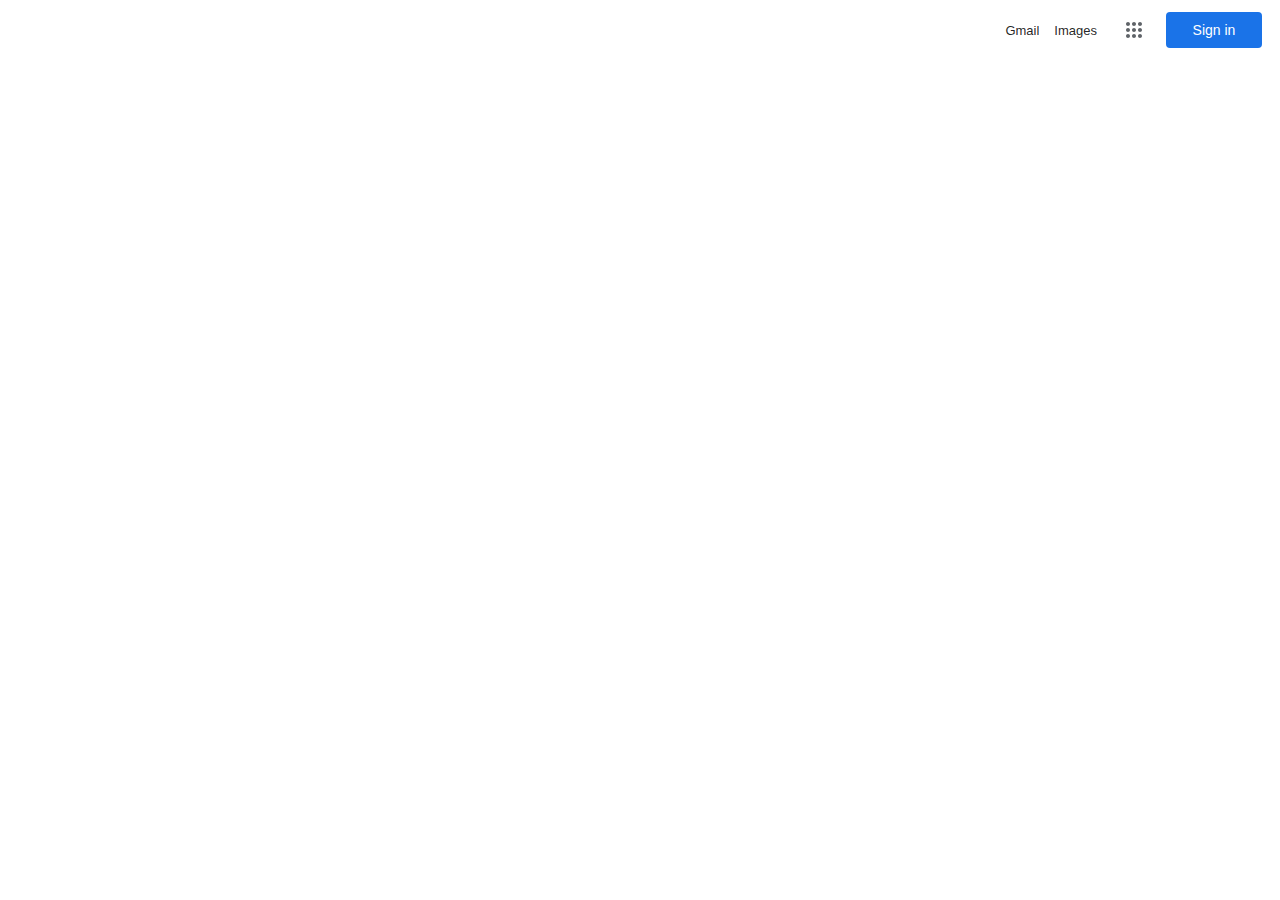
==== index.html @ e1898621 "initial commit" ====
<!DOCTYPE html>
<html lang="en">
<head>
    <meta charset="UTF-8">
    <meta http-equiv="X-UA-Compatible" content="IE=edge">
    <meta name="viewport" content="width=device-width, initial-scale=1.0">
    <link rel="stylesheet" href="CSS/style.css">
    <link rel="shortcut icon" href="img/favicon.ico" type="image/x-icon">
    <title>Google-clone</title>
</head>
<body>

    <header>
        <div id="header-container">
            <div id="header-shortcuts">
                
                    <a href="https://mail.google.com/mail/&ogbl">Gmail</a>
                    <a href="https://www.google.lk/imghp?hl=en&ogbl">Images</a>
                
            </div>
            <div id="header-buttons">
                <div id="settings">
                    <svg class="gb_Ue" focusable="false" viewBox="0 0 24 24"><path d="M6,8c1.1,0 2,-0.9 2,-2s-0.9,-2 -2,-2 -2,0.9 -2,2 0.9,2 2,2zM12,20c1.1,0 2,-0.9 2,-2s-0.9,-2 -2,-2 -2,0.9 -2,2 0.9,2 2,2zM6,20c1.1,0 2,-0.9 2,-2s-0.9,-2 -2,-2 -2,0.9 -2,2 0.9,2 2,2zM6,14c1.1,0 2,-0.9 2,-2s-0.9,-2 -2,-2 -2,0.9 -2,2 0.9,2 2,2zM12,14c1.1,0 2,-0.9 2,-2s-0.9,-2 -2,-2 -2,0.9 -2,2 0.9,2 2,2zM16,6c0,1.1 0.9,2 2,2s2,-0.9 2,-2 -0.9,-2 -2,-2 -2,0.9 -2,2zM12,8c1.1,0 2,-0.9 2,-2s-0.9,-2 -2,-2 -2,0.9 -2,2 0.9,2 2,2zM18,14c1.1,0 2,-0.9 2,-2s-0.9,-2 -2,-2 -2,0.9 -2,2 0.9,2 2,2zM18,20c1.1,0 2,-0.9 2,-2s-0.9,-2 -2,-2 -2,0.9 -2,2 0.9,2 2,2z"></path></svg>

                </div>
                <div id="sign-in-button">
                    <a href="https://accounts.google.com/ServiceLogin?hl=en&passive=true&continue=https://www.google.lk/&ec=GAZAmgQ">
                        <div><span>Sign in</span></div>
                    </a>
                </div>
            </div>
        </div>
    </header>
    
</body>
</html>
---- CSS/style.css ----
@import url(reset.css);


body {
    font-family: Arial, Helvetica, sans-serif;
}

* {
    box-sizing: border-box;
}

.clear-fix {
    clear: both;
}

.clear-fiix::after {
    display: block;
    content: "";
    clear: both;
}

header a {
    display: block;
}

#header-container {
    height: 60px;
    padding: 6px;
    display: flex;
    justify-content: flex-end;
    align-items: center;
}

#header-shortcuts {
    width: 317px;
    height: 100%;
    display: flex;
    justify-content: flex-end;
}

#header-shortcuts {
    width: 317px;
    height: 100%;
    display: flex;
    padding-right: 15px;
    justify-content: flex-end;
}

#header-shortcuts>a {
    padding-left: 15px;
    text-decoration: none;
    color: rgba(0,0,0,.87);
    display: flex;
    align-items: center;
    font-size: 13px;
    
}

#header-shortcuts>a:hover {
   text-decoration: underline;
}



#header-buttons {
    display: flex;
    align-items: center;
}

#settings>svg {
    fill: #5f6368;
    width: 24px;
    height: 24px;

}

#settings {
    margin-left: 2px;
    display: flex;
    align-items: center;
    justify-content: center;
    width: 40px;
    padding: 4px;
    height: 40px;
    border-radius: 100%;
}

#settings:hover {
    background-color: rgba(60,64,67,.08);
   
}

#sign-in-button>a>div {
    border-radius: 4px;
    width: 96px;
    height: 36px;
    padding: 9px 23px;
    margin: 0px 8px;
    border: 1px solid transparent;
    background-color: #1a73e8;
    display: flex;
    justify-content: center;
    align-items: center;
}

#sign-in-button>a {
    color: white;
    font-size: 14px;
    text-decoration: none;
    margin: 0px 4px;
    width: inherit;
    height: inherit;
}


#sign-in-button>a>div:hover {
    background-color: #1b66c9;
    box-shadow: 0 1px 3px 1px rgb(66 64 67 / 15%), 0 1px 2px 0 rgb(60 64 67 / 30%);
}
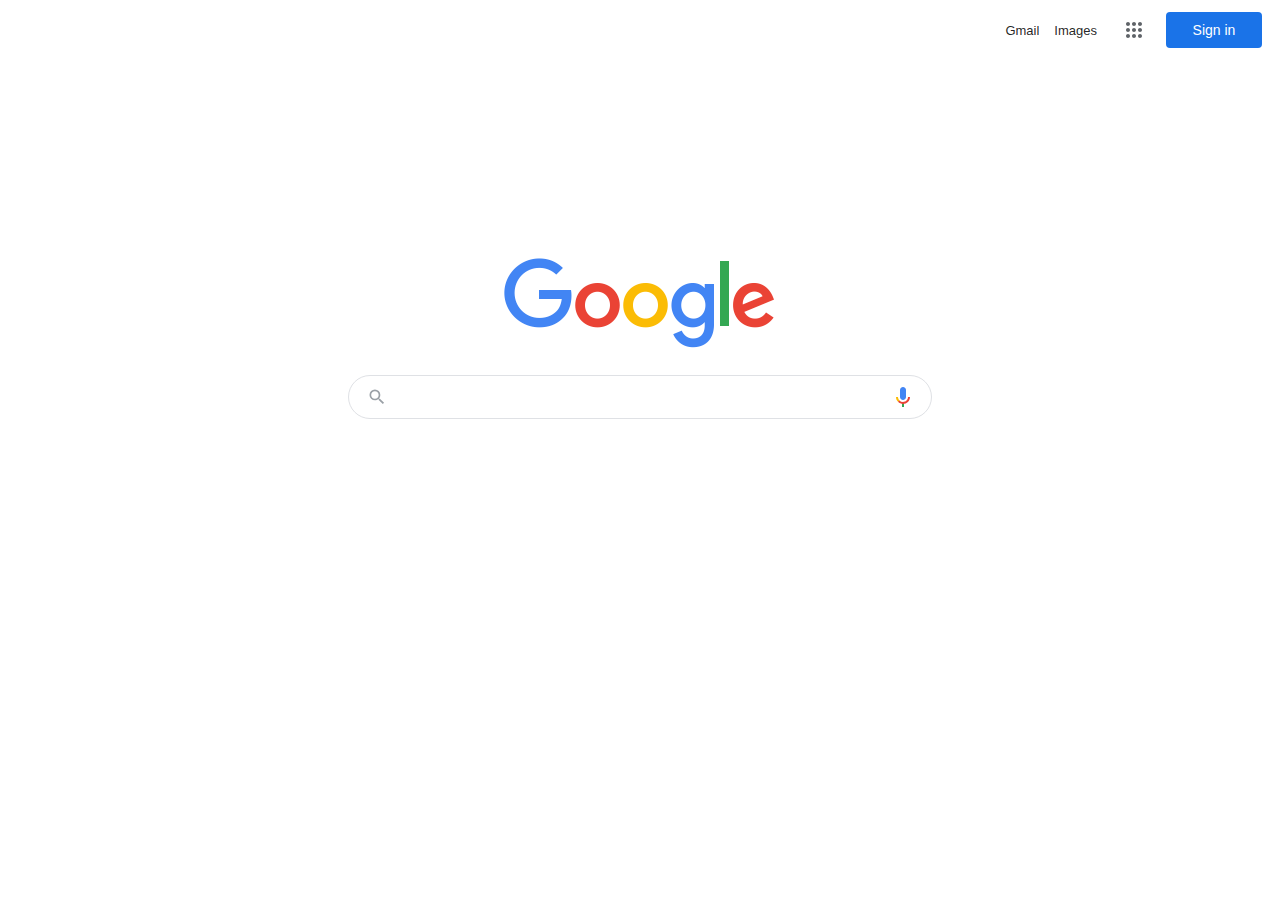
==== commit 04ff9d47: "finished searchbar" ====
--- a/index.html
+++ b/index.html
@@ -8,6 +8,8 @@
     <link rel="shortcut icon" href="img/favicon.ico" type="image/x-icon">
     <title>Google-clone</title>
 </head>
+
+
 <body>
 
     <header>
@@ -31,6 +33,41 @@
             </div>
         </div>
     </header>
+
+    <main>
+        <div id="logo">
+            <img src="img/google-logo.png" alt="google-logo">
+        </div>
+
+        <div id="row-2">
+
+            
+                <div id="search">
+
+                    <div id="search-container">
+
+                        <div id="search-icon">
+                            <svg focusable="false" xmlns="http://www.w3.org/2000/svg" viewBox="0 0 24 24"><path d="M15.5 14h-.79l-.28-.27A6.471 6.471 0 0 0 16 9.5 6.5 6.5 0 1 0 9.5 16c1.61 0 3.09-.59 4.23-1.57l.27.28v.79l5 4.99L20.49 19l-4.99-5zm-6 0C7.01 14 5 11.99 5 9.5S7.01 5 9.5 5 14 7.01 14 9.5 11.99 14 9.5 14z"></path></svg>
+                        </div>
+
+                        <div id="search-bar-container">
+                            <input id="search-bar" type="text">
+                        </div>
+                        
+                        <div id="voice-search-icon">
+                            <svg class="goxjub" focusable="false" viewBox="0 0 24 24" xmlns="http://www.w3.org/2000/svg"><path fill="#4285f4" d="m12 15c1.66 0 3-1.31 3-2.97v-7.02c0-1.66-1.34-3.01-3-3.01s-3 1.34-3 3.01v7.02c0 1.66 1.34 2.97 3 2.97z"></path><path fill="#34a853" d="m11 18.08h2v3.92h-2z"></path><path fill="#fbbc05" d="m7.05 16.87c-1.27-1.33-2.05-2.83-2.05-4.87h2c0 1.45 0.56 2.42 1.47 3.38v0.32l-1.15 1.18z"></path><path fill="#ea4335" d="m12 16.93a4.97 5.25 0 0 1 -3.54 -1.55l-1.41 1.49c1.26 1.34 3.02 2.13 4.95 2.13 3.87 0 6.99-2.92 6.99-7h-1.99c0 2.92-2.24 4.93-5 4.93z"></path></svg>
+                        </div>
+                    </div>
+
+                </div>
+            
+        </div>
+
+
+        </div>
+        <div></div>
+        <div></div>
+    </main>
     
 </body>
 </html>--- a/CSS/style.css
+++ b/CSS/style.css
@@ -116,4 +116,116 @@
 #sign-in-button>a>div:hover {
     background-color: #1b66c9;
     box-shadow: 0 1px 3px 1px rgb(66 64 67 / 15%), 0 1px 2px 0 rgb(60 64 67 / 30%);
+}
+
+
+/* Main */
+
+#logo {
+    height: 290px;
+    display: flex;
+    justify-content: center;
+    align-items: flex-end;
+}
+
+
+#search-bar {
+    display: flex;
+    outline: none;
+    border: none;
+    min-width: 483px;
+    height: 34px;
+    font-size: 16px;
+    /* margin-top: -25px; */
+}
+
+#search-bar:focus-visible {
+    outline: none;
+}
+
+
+#search-icon {
+  
+    display: flex;
+    justify-content: flex-end;
+    align-items: center;
+    width: 57px;
+    height: 100%;
+    padding-right: 13px;
+    /* margin-top: -5px; */
+}
+
+#search-icon>svg {
+    fill: #9aa0a6;
+   height: 20px;
+   width: 20px;
+}
+
+#voice-search-icon {
+
+    display: flex;
+    align-items: center;
+    width: 40px;
+    line-height: 14px;
+    height: 100%;
+    padding: 0px 8px;
+}
+
+#voice-search-icon>svg {
+    width: 24px;
+    height: 24px;
+    
+}
+
+#voice-search-icon> {
+    display: flex;
+    justify-content: flex-start;
+    align-items: center;
+    
+}
+
+#search-container {
+    display: flex;
+    flex: 1;
+    justify-content: center;
+    padding: 0px 8px 0 14px;
+
+    width: auto;
+    max-width: 584px;
+    min-height: 44px;
+    border-radius: 24px;
+    justify-content: space-around;
+
+    align-items: center;
+    border: 1px solid #dfe1e5;
+    /* overflow: hidden; */
+    /* justify-content: flex-start; */
+}
+
+#search {
+    display: flex;
+    justify-content: center;
+
+}
+
+#outer-container {
+    /* width: auto; */
+    /* max-width: 584px; */
+    display: flex;
+    flex: 1;
+    justify-content: center;
+    padding: 5px 8px 0 14px;
+}
+
+#row-2 {
+    /* display: flex; */
+    padding: 25px 20px 20px 20px;
+    height: 170px;
+    /* justify-content: center; */
+}
+
+#search-container:hover {
+    background-color: #fff;
+    border-color: rgba(223,225,229,0);
+    box-shadow: 0 1px 6px rgb(32 33 36 / 28%)
 }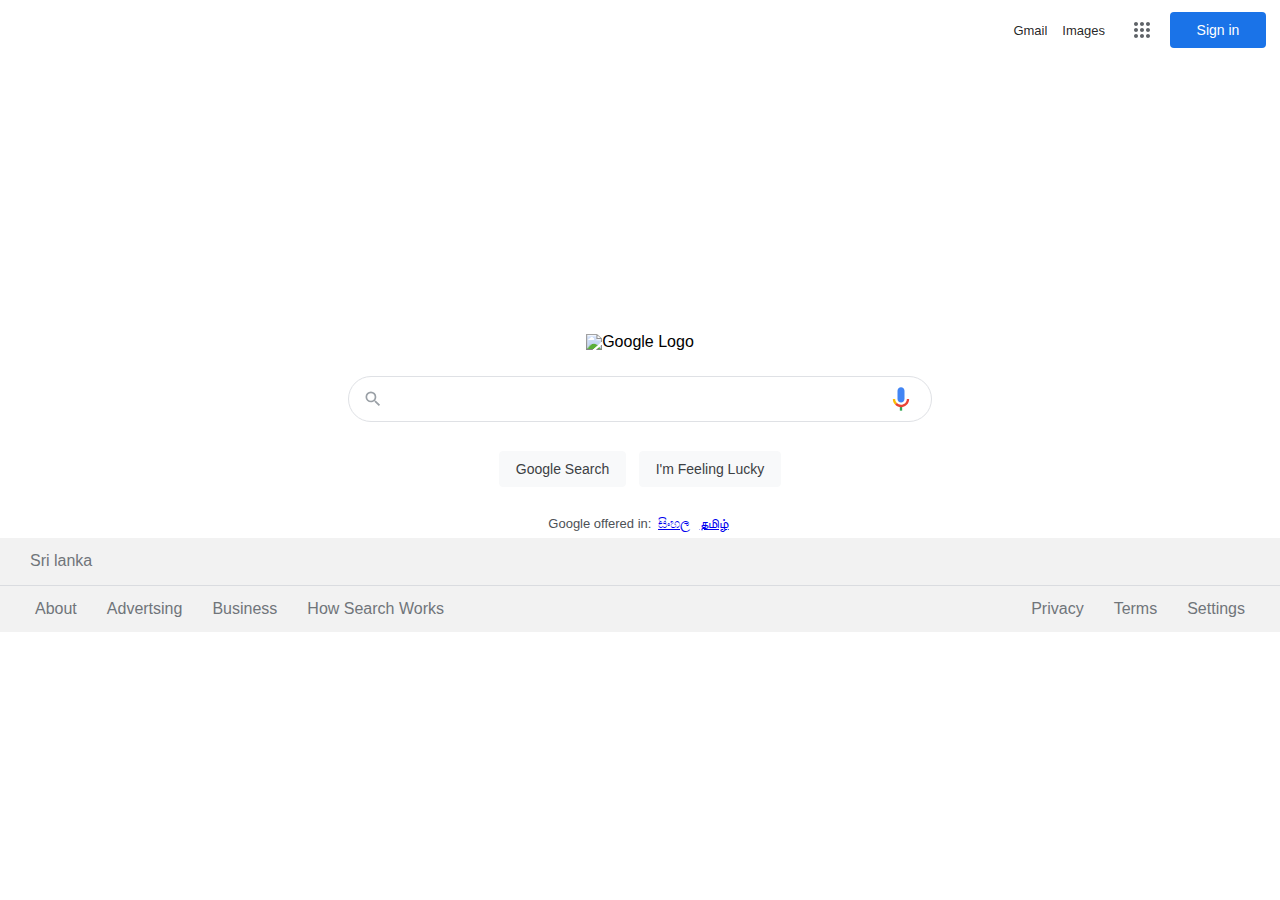
==== commit b8d28fe3: "finished main" ====
--- a/index.html
+++ b/index.html
@@ -35,38 +35,42 @@
     </header>
 
     <main>
-        <div id="logo">
-            <img src="img/google-logo.png" alt="google-logo">
+        <section id="sec-logo">
+            <img src="https://www.google.com/images/branding/googlelogo/1x/googlelogo_color_272x92dp.png" alt="Google Logo">
+        </section>
+        <form id="search-form">
+            <div  id="form-input">
+                <svg id="ico-search" focusable="false" xmlns="http://www.w3.org/2000/svg" viewBox="0 0 24 24"><path d="M15.5 14h-.79l-.28-.27A6.471 6.471 0 0 0 16 9.5 6.5 6.5 0 1 0 9.5 16c1.61 0 3.09-.59 4.23-1.57l.27.28v.79l5 4.99L20.49 19l-4.99-5zm-6 0C7.01 14 5 11.99 5 9.5S7.01 5 9.5 5 14 7.01 14 9.5 11.99 14 9.5 14z"></path></svg>
+                <input title="Search" type="text">
+                <svg title="Search by voice" id="ico-mic" class="goxjub" focusable="false" viewBox="0 0 24 24" xmlns="http://www.w3.org/2000/svg"><path fill="#4285f4" d="m12 15c1.66 0 3-1.31 3-2.97v-7.02c0-1.66-1.34-3.01-3-3.01s-3 1.34-3 3.01v7.02c0 1.66 1.34 2.97 3 2.97z"></path><path fill="#34a853" d="m11 18.08h2v3.92h-2z"></path><path fill="#fbbc05" d="m7.05 16.87c-1.27-1.33-2.05-2.83-2.05-4.87h2c0 1.45 0.56 2.42 1.47 3.38v0.32l-1.15 1.18z"></path><path fill="#ea4335" d="m12 16.93a4.97 5.25 0 0 1 -3.54 -1.55l-1.41 1.49c1.26 1.34 3.02 2.13 4.95 2.13 3.87 0 6.99-2.92 6.99-7h-1.99c0 2.92-2.24 4.93-5 4.93z"></path></svg>
+            </div>
+            <div id="sec-buttons">
+                <button>Google Search</button>
+                <button>I'm Feeling Lucky</button>
+            </div>
+        </form>
+        <section id="sec-lang">
+            Google offered in: <a href="https://www.google.com/setprefs?sig=0_tBShOMAtET5laaUwq8BWUYL3HhU%3D&hl=si&source=homepage&sa=X&ved=0ahUKEwixqeyKqcP6AhUS3XMBHUXFAmEQ2ZgBCBA">සිංහල</a> <a href="https://www.google.com/setprefs?sig=0_tBShOMAtET5laaUwq8BWUYL3HhU%3D&hl=ta&source=homepage&sa=X&ved=0ahUKEwixqeyKqcP6AhUS3XMBHUXFAmEQ2ZgBCBE">தமிழ்</a>
+        </section>
+    </main>
+
+        <div id="country-row">
+            Sri lanka
         </div>
-
-        <div id="row-2">
-
-            
-                <div id="search">
-
-                    <div id="search-container">
-
-                        <div id="search-icon">
-                            <svg focusable="false" xmlns="http://www.w3.org/2000/svg" viewBox="0 0 24 24"><path d="M15.5 14h-.79l-.28-.27A6.471 6.471 0 0 0 16 9.5 6.5 6.5 0 1 0 9.5 16c1.61 0 3.09-.59 4.23-1.57l.27.28v.79l5 4.99L20.49 19l-4.99-5zm-6 0C7.01 14 5 11.99 5 9.5S7.01 5 9.5 5 14 7.01 14 9.5 11.99 14 9.5 14z"></path></svg>
-                        </div>
-
-                        <div id="search-bar-container">
-                            <input id="search-bar" type="text">
-                        </div>
-                        
-                        <div id="voice-search-icon">
-                            <svg class="goxjub" focusable="false" viewBox="0 0 24 24" xmlns="http://www.w3.org/2000/svg"><path fill="#4285f4" d="m12 15c1.66 0 3-1.31 3-2.97v-7.02c0-1.66-1.34-3.01-3-3.01s-3 1.34-3 3.01v7.02c0 1.66 1.34 2.97 3 2.97z"></path><path fill="#34a853" d="m11 18.08h2v3.92h-2z"></path><path fill="#fbbc05" d="m7.05 16.87c-1.27-1.33-2.05-2.83-2.05-4.87h2c0 1.45 0.56 2.42 1.47 3.38v0.32l-1.15 1.18z"></path><path fill="#ea4335" d="m12 16.93a4.97 5.25 0 0 1 -3.54 -1.55l-1.41 1.49c1.26 1.34 3.02 2.13 4.95 2.13 3.87 0 6.99-2.92 6.99-7h-1.99c0 2.92-2.24 4.93-5 4.93z"></path></svg>
-                        </div>
-                    </div>
-
-                </div>
+        <div id="link-row">
+            <div id="left-side">
+                <a href="https://about.google/?utm_source=google-LK&utm_medium=referral&utm_campaign=hp-footer&fg=1">About</a>
+                <a href="https://www.google.lk/intl/en_lk/ads/?subid=ww-ww-et-g-awa-a-g_hpafoot1_1!o2&utm_source=google.com&utm_medium=referral&utm_campaign=google_hpafooter&fg=1">Advertsing</a>
+                <a href="https://www.google.lk/services/?subid=ww-ww-et-g-awa-a-g_hpbfoot1_1!o2&utm_source=google.com&utm_medium=referral&utm_campaign=google_hpbfooter&fg=1">Business</a>
+                <a href="https://google.com/search/howsearchworks/?fg=1">How Search Works</a>
+            </div>
+            <div id="right-side">
+                <a href="https://policies.google.com/privacy?hl=en-LK&fg=1">Privacy</a>
+                <a href="https://policies.google.com/terms?hl=en-LK&fg=1">Terms</a>
+                <a href="">Settings</a>
+            </div>
             
         </div>
-
-
-        </div>
-        <div></div>
-        <div></div>
     </main>
     
 </body>
--- a/CSS/style.css
+++ b/CSS/style.css
@@ -1,4 +1,5 @@
 @import url(reset.css);
+@import url(responsive.css);
 
 
 body {
@@ -19,7 +20,7 @@
     clear: both;
 }
 
-header a {
++a {
     display: block;
 }
 
@@ -121,111 +122,143 @@
 
 /* Main */
 
-#logo {
-    height: 290px;
-    display: flex;
-    justify-content: center;
+main{
+    display: flex;
+    flex-direction: column;
+    align-items: center;
+}
+
+#sec-logo{
+    display: flex;
+    height: calc(100vh - 560px);
     align-items: flex-end;
-}
-
-
-#search-bar {
-    display: flex;
+    min-height: 92px;
+    max-height: 290px;
+}
+
+#ico-search {
+    padding-right: 13px;
+    width: 33px;
+    height: 44px;
+    fill: #9aa0a6;
+}
+
+#ico-mic{
+    width: 44px;
+    height: 44px;
+    padding: 0 8px;
+    cursor: pointer;
+}
+
+#search-form{
+    padding: 20px;
+    width: 100%;
+    display: flex;
+    flex-direction: column;
+    align-items: center;
+}
+
+#form-input{
+    width: 100%;
+    max-width: 584px;
+    width: 100%;
+    border: 1px solid #dfe1e5;
+    border-radius: 24px;
+    margin-top: 6px;
+    padding: 0 8px 0 14px;
+    display: flex;
+}
+
+#form-input:hover, 
+#form-input:focus-within{
+    box-shadow: 0 1px 6px rgb(32 33 36 / 28%);
+    border-color: transparent;
+}
+
+#form-input input{
+    flex-grow: 1;
+    border: none;
     outline: none;
-    border: none;
-    min-width: 483px;
-    height: 34px;
-    font-size: 16px;
-    /* margin-top: -25px; */
-}
-
-#search-bar:focus-visible {
+}
+
+#sec-buttons{
+    padding-top: 18px;
+}
+
+#sec-buttons button{
+    margin: 11px 4px;
+    padding: 0 16px;
+    line-height: 27px;
+    font-size: 14px;
+    color: #3c4043;
+    background-color: #f8f9fa;
+    border: 1px solid #f8f9fa;
+    min-width: 54px;
+    cursor: pointer;
+    user-select: none;
+    height: 36px;
+    border-radius: 4px;
+}
+
+#sec-buttons button:hover{
+    box-shadow: 0 1px 1px rgb(0 0 0 / 10%);
+    background-color: #f8f9fa;
+    border: 1px solid #dadce0;
+    color: #202124;
+}
+
+
+#sec-buttons button:focus{
+    border: 1px solid #4285f4;
     outline: none;
 }
 
-
-#search-icon {
-  
-    display: flex;
-    justify-content: flex-end;
-    align-items: center;
-    width: 57px;
-    height: 100%;
-    padding-right: 13px;
-    /* margin-top: -5px; */
-}
-
-#search-icon>svg {
-    fill: #9aa0a6;
-   height: 20px;
-   width: 20px;
-}
-
-#voice-search-icon {
-
-    display: flex;
-    align-items: center;
-    width: 40px;
-    line-height: 14px;
-    height: 100%;
-    padding: 0px 8px;
-}
-
-#voice-search-icon>svg {
-    width: 24px;
-    height: 24px;
-    
-}
-
-#voice-search-icon> {
-    display: flex;
-    justify-content: flex-start;
-    align-items: center;
-    
-}
-
-#search-container {
-    display: flex;
-    flex: 1;
-    justify-content: center;
-    padding: 0px 8px 0 14px;
-
-    width: auto;
-    max-width: 584px;
-    min-height: 44px;
-    border-radius: 24px;
-    justify-content: space-around;
-
-    align-items: center;
-    border: 1px solid #dfe1e5;
-    /* overflow: hidden; */
-    /* justify-content: flex-start; */
-}
-
-#search {
-    display: flex;
-    justify-content: center;
-
-}
-
-#outer-container {
-    /* width: auto; */
-    /* max-width: 584px; */
-    display: flex;
-    flex: 1;
-    justify-content: center;
-    padding: 5px 8px 0 14px;
-}
-
-#row-2 {
-    /* display: flex; */
-    padding: 25px 20px 20px 20px;
-    height: 170px;
-    /* justify-content: center; */
-}
-
-#search-container:hover {
-    background-color: #fff;
-    border-color: rgba(223,225,229,0);
-    box-shadow: 0 1px 6px rgb(32 33 36 / 28%)
+#sec-lang{
+    margin-top: -8px;
+    font-size: 13px;
+    color: #4d5156;
+    line-height: 28px;
+}
+
+#sec-lang a{
+    padding: 0 3px;
+}
+
+/* Bottom */
+
+
+#country-row {
+    color: #70757a;
+    background-color: #f2f2f2;
+    border-bottom: 1px solid #dadce0;
+    height: 48px;
+    padding: 15px 30px;
+}
+
+#link-row {
+    background-color: #f2f2f2;
+    display: flex;
+    padding: 0px 20px;
+    justify-content: space-between;
+}
+
+#link-row a {
+    display: block;
+    padding: 15px;
+    white-space: nowrap;
+    text-decoration: none;
+    color: #70757a;
+}
+
+#link-row a:hover {
+    text-decoration: underline;
+}
+
+#left-side {
+    display: flex;
+
+}
+
+#right-side {
+    display: flex;
 }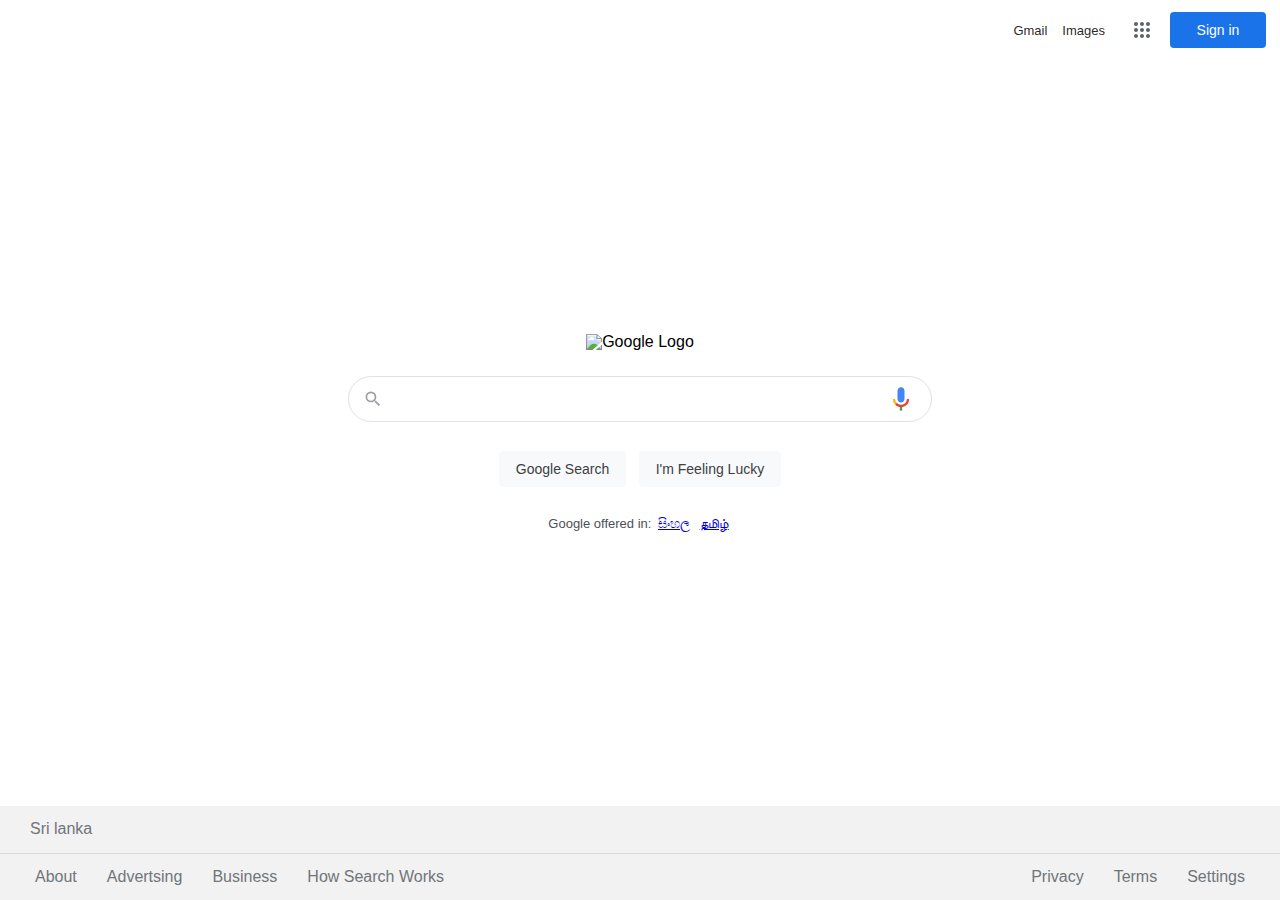
==== commit fe219547: "finished footer" ====
--- a/index.html
+++ b/index.html
@@ -5,6 +5,7 @@
     <meta http-equiv="X-UA-Compatible" content="IE=edge">
     <meta name="viewport" content="width=device-width, initial-scale=1.0">
     <link rel="stylesheet" href="CSS/style.css">
+    <link rel="stylesheet" href="CSS/responsive.css">
     <link rel="shortcut icon" href="img/favicon.ico" type="image/x-icon">
     <title>Google-clone</title>
 </head>
@@ -53,7 +54,7 @@
             Google offered in: <a href="https://www.google.com/setprefs?sig=0_tBShOMAtET5laaUwq8BWUYL3HhU%3D&hl=si&source=homepage&sa=X&ved=0ahUKEwixqeyKqcP6AhUS3XMBHUXFAmEQ2ZgBCBA">සිංහල</a> <a href="https://www.google.com/setprefs?sig=0_tBShOMAtET5laaUwq8BWUYL3HhU%3D&hl=ta&source=homepage&sa=X&ved=0ahUKEwixqeyKqcP6AhUS3XMBHUXFAmEQ2ZgBCBE">தமிழ்</a>
         </section>
     </main>
-
+    <footer>
         <div id="country-row">
             Sri lanka
         </div>
@@ -71,7 +72,7 @@
             </div>
             
         </div>
-    </main>
+    </footer>
     
 </body>
 </html>--- a/CSS/style.css
+++ b/CSS/style.css
@@ -1,5 +1,5 @@
 @import url(reset.css);
-@import url(responsive.css);
+
 
 
 body {
@@ -20,9 +20,7 @@
     clear: both;
 }
 
-+a {
-    display: block;
-}
+
 
 #header-container {
     height: 60px;
@@ -226,6 +224,13 @@
 
 /* Bottom */
 
+footer {
+    position: fixed;
+    bottom: 0;
+    left: 0;
+    right: 0;
+}
+
 
 #country-row {
     color: #70757a;
@@ -240,6 +245,7 @@
     display: flex;
     padding: 0px 20px;
     justify-content: space-between;
+    flex-wrap: wrap;
 }
 
 #link-row a {
@@ -256,6 +262,8 @@
 
 #left-side {
     display: flex;
+    flex-wrap: wrap;
+    
 
 }
 
--- a/CSS/responsive.css
+++ b/CSS/responsive.css
@@ -0,0 +1,21 @@
+@media all and (max-width: 475px) {
+    header {
+        justify-content: center;
+    }
+}
+
+@media all and (max-width: 1200px) {
+    #link-row {
+        justify-content: space-evenly;
+    }
+
+    #left-side {
+        justify-content: space-evenly;
+    }
+}
+
+@media all and (max-width: 360px) {
+    #search-form {
+        padding: 10px;
+    }
+}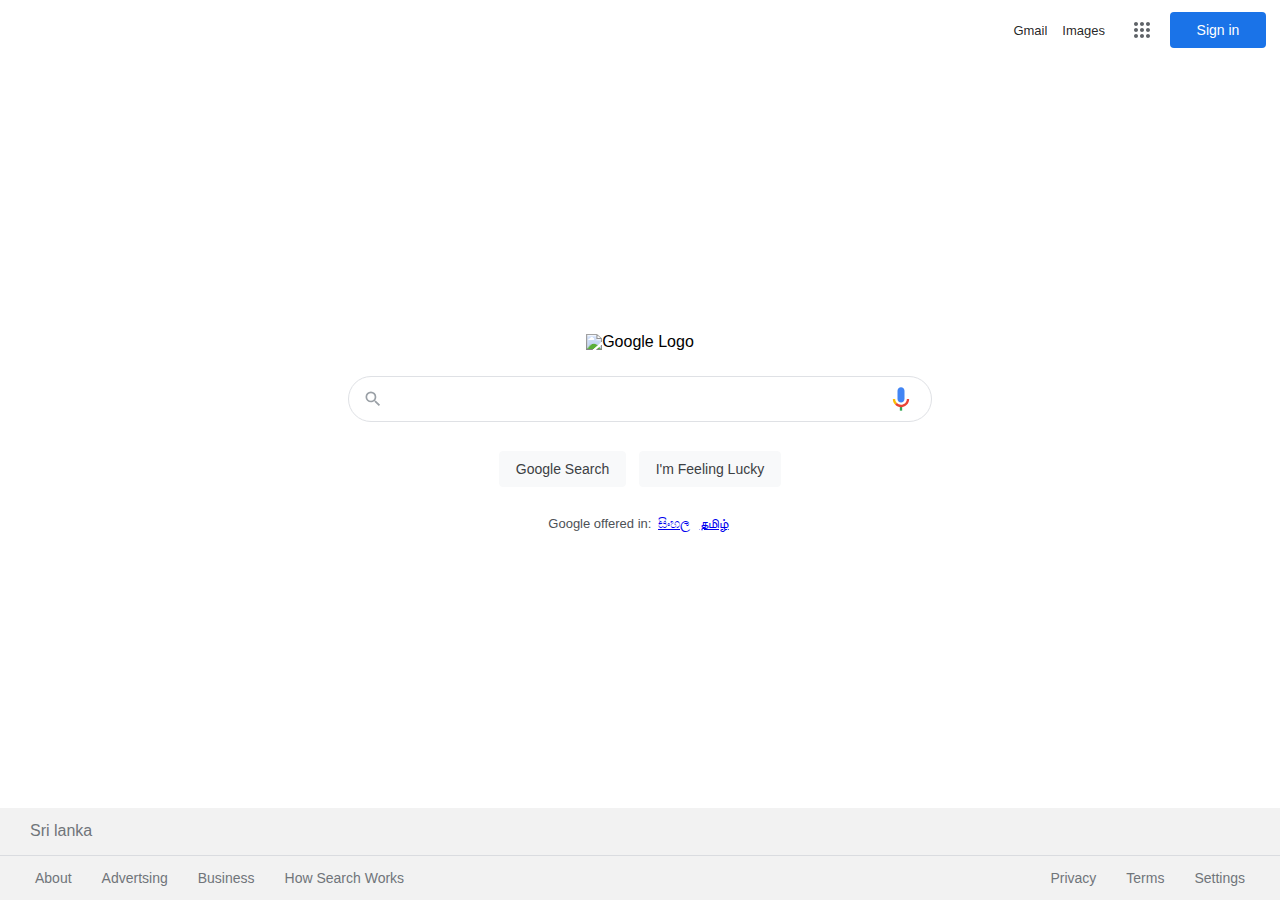
==== commit dcdd0596: "Implement search" ====
--- a/index.html
+++ b/index.html
@@ -2,7 +2,7 @@
 <html lang="en">
 <head>
     <meta charset="UTF-8">
-    <meta http-equiv="X-UA-Compatible" content="IE=edge">
+    
     <meta name="viewport" content="width=device-width, initial-scale=1.0">
     <link rel="stylesheet" href="CSS/style.css">
     <link rel="stylesheet" href="CSS/responsive.css">
@@ -39,15 +39,15 @@
         <section id="sec-logo">
             <img src="https://www.google.com/images/branding/googlelogo/1x/googlelogo_color_272x92dp.png" alt="Google Logo">
         </section>
-        <form id="search-form">
+        <form id="search-form" action="search-result.html" method="GET">
             <div  id="form-input">
                 <svg id="ico-search" focusable="false" xmlns="http://www.w3.org/2000/svg" viewBox="0 0 24 24"><path d="M15.5 14h-.79l-.28-.27A6.471 6.471 0 0 0 16 9.5 6.5 6.5 0 1 0 9.5 16c1.61 0 3.09-.59 4.23-1.57l.27.28v.79l5 4.99L20.49 19l-4.99-5zm-6 0C7.01 14 5 11.99 5 9.5S7.01 5 9.5 5 14 7.01 14 9.5 11.99 14 9.5 14z"></path></svg>
-                <input title="Search" type="text">
+                <input title="Search" type="text" name="q">
                 <svg title="Search by voice" id="ico-mic" class="goxjub" focusable="false" viewBox="0 0 24 24" xmlns="http://www.w3.org/2000/svg"><path fill="#4285f4" d="m12 15c1.66 0 3-1.31 3-2.97v-7.02c0-1.66-1.34-3.01-3-3.01s-3 1.34-3 3.01v7.02c0 1.66 1.34 2.97 3 2.97z"></path><path fill="#34a853" d="m11 18.08h2v3.92h-2z"></path><path fill="#fbbc05" d="m7.05 16.87c-1.27-1.33-2.05-2.83-2.05-4.87h2c0 1.45 0.56 2.42 1.47 3.38v0.32l-1.15 1.18z"></path><path fill="#ea4335" d="m12 16.93a4.97 5.25 0 0 1 -3.54 -1.55l-1.41 1.49c1.26 1.34 3.02 2.13 4.95 2.13 3.87 0 6.99-2.92 6.99-7h-1.99c0 2.92-2.24 4.93-5 4.93z"></path></svg>
             </div>
             <div id="sec-buttons">
                 <button>Google Search</button>
-                <button>I'm Feeling Lucky</button>
+                <button type="button">I'm Feeling Lucky</button>
             </div>
         </form>
         <section id="sec-lang">
--- a/CSS/style.css
+++ b/CSS/style.css
@@ -4,6 +4,7 @@
 
 body {
     font-family: Arial, Helvetica, sans-serif;
+    
 }
 
 * {
@@ -231,6 +232,10 @@
     right: 0;
 }
 
+footer a {
+   font-size: 14px;
+}
+
 
 #country-row {
     color: #70757a;
--- a/CSS/responsive.css
+++ b/CSS/responsive.css
@@ -18,4 +18,11 @@
     #search-form {
         padding: 10px;
     }
+}
+
+@media all and (max-width: 500px) {
+    footer {
+        position: relative;
+        padding-top: 70px;
+    }
 }